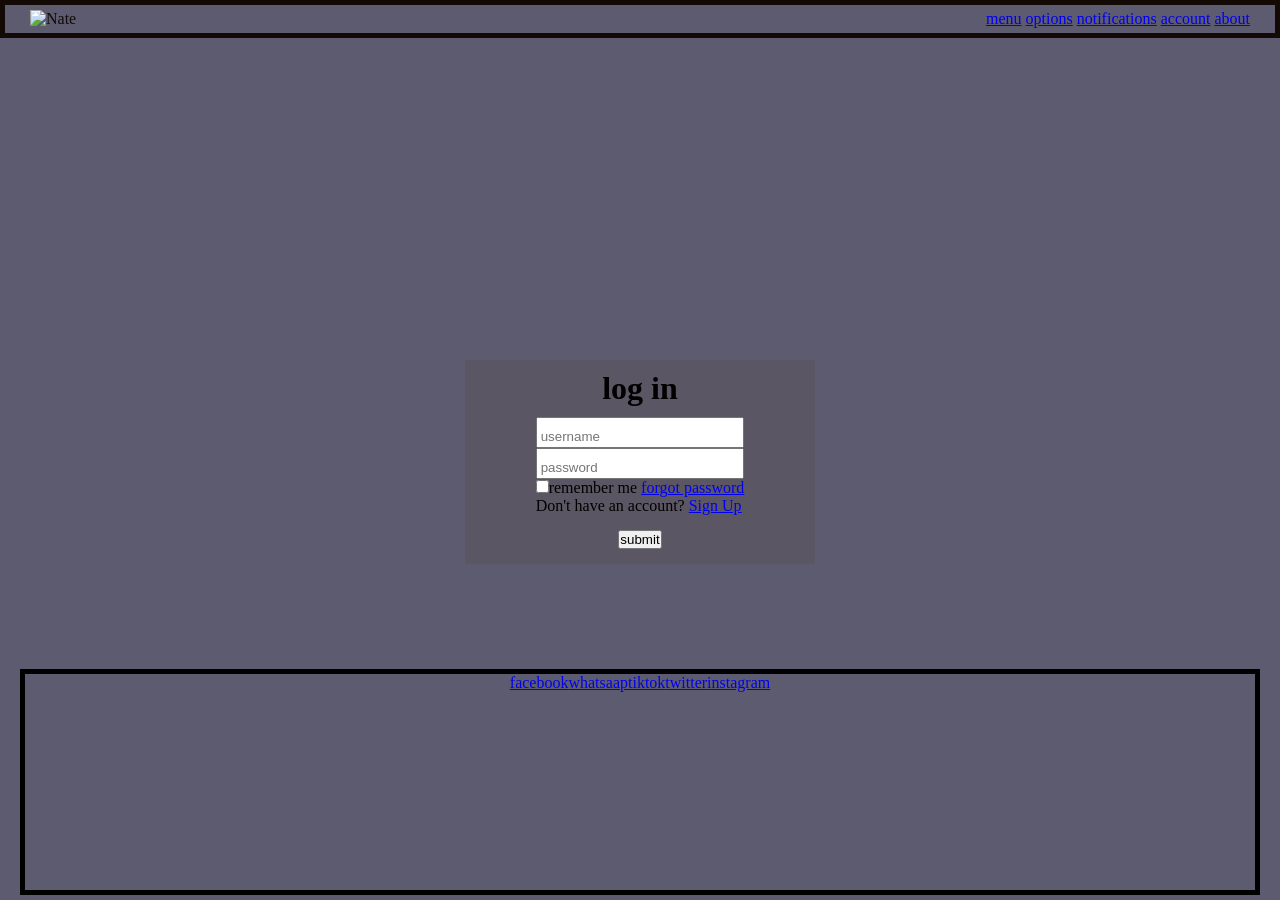
==== index.html @ 12b44477 "easybuy" ====
<!DOCTYPE html>
<html lang="en">

<head>
    <meta charset="UTF-8">
    <meta name="viewport" content="width=device-width, initial-scale=1.0">
    <title>Easybuy</title>
    <link rel="stylesheet" href="styles.css">
</head>

<body>
    <div class="header">
        <div class="logo">
            <link rel="stylesheet" href="home"><img src="" alt="Nate">
        </div>
        <div class="options">
            <a href="#">menu</a>
            <a href="#">options</a>
            <a href="#">notifications</a>
            <a href="#">account</a>
            <a href="#">about</a>
        </div>
    </div>
    <div class="main">
        <div class="loger">
            <form>
                <div class="heading">
                     <h1>log in</h1>
                </div>
                <div class="user"><input type="text" placeholder="username"></div>
                <div class="user"><input type="password" placeholder="password"></div>
                <div class="rememberfogot">
                    <input type="checkbox">remember me
                    <a href="#">forgot password</a>
                    <p>Don't have an account? <a href="signup.html">Sign Up</a></p>
                </div>
                <div class="button">
                    <button>submit</button>
                </div>
            </form>
        </div>
    </div>
    <div class="footer">
        <a href="#">facebook</a>
        <a href="#">whatsaap</a>
        <a href="#">tiktok</a>
        <a href="#">twitter</a>
        <a href="#">instagram</a>
    </div>
</body>

</html>
---- styles.css ----
* {
    margin: 0;
    padding: 0;
    box-sizing: border-box;
}

body {
    margin: 0;
    padding: 0;
    min-height: 100vh;
    display: grid;
    flex-direction: column;
    background-color: #26233fbe;
}

.header {
    position: sticky;
    display: flex;
    justify-content: space-between;
    width: 100%;
    height: 38px;
    color: rgb(19, 10, 5);
    padding: 5px 25px 5px 25px;
    border: 5px solid;
    margin: 0px auto 25px auto;
}

.main {
    flex: 1;
    display: flex;
    justify-content: center;
    align-items: center;
    max-width: 100%;
    background: transparent;
    margin: auto;
    border-radius: 5px solid;
    background-color: rgba(88, 78, 78, 0.384);
    width: 90%;
    max-width: 350px;
}

.button {
    display: flex;
    justify-content: center;
    margin: 15px auto 15px auto;
    width: 100%;
}


.signer input,
.user input {
    flex: auto;
    display: flex;
    align-items: center;
    flex-direction: column;
    justify-content: center;
    padding: 10px 20px 2px 3px;
    width: 100%;
    margin: auto; 
}

.user {
    flex: auto;
    display: flex;
    flex-direction: column;
    align-items: center;
    justify-content: center;
    padding: auto;
    width: 100%;
}
.loger {

}
.footer {
    display: flex;
    justify-content: center;
    position: relative;
    margin: 5px 20px 5px 20px;
    border: 5px solid;
}
.heading {
    text-align: center;
    margin: 10px;
}
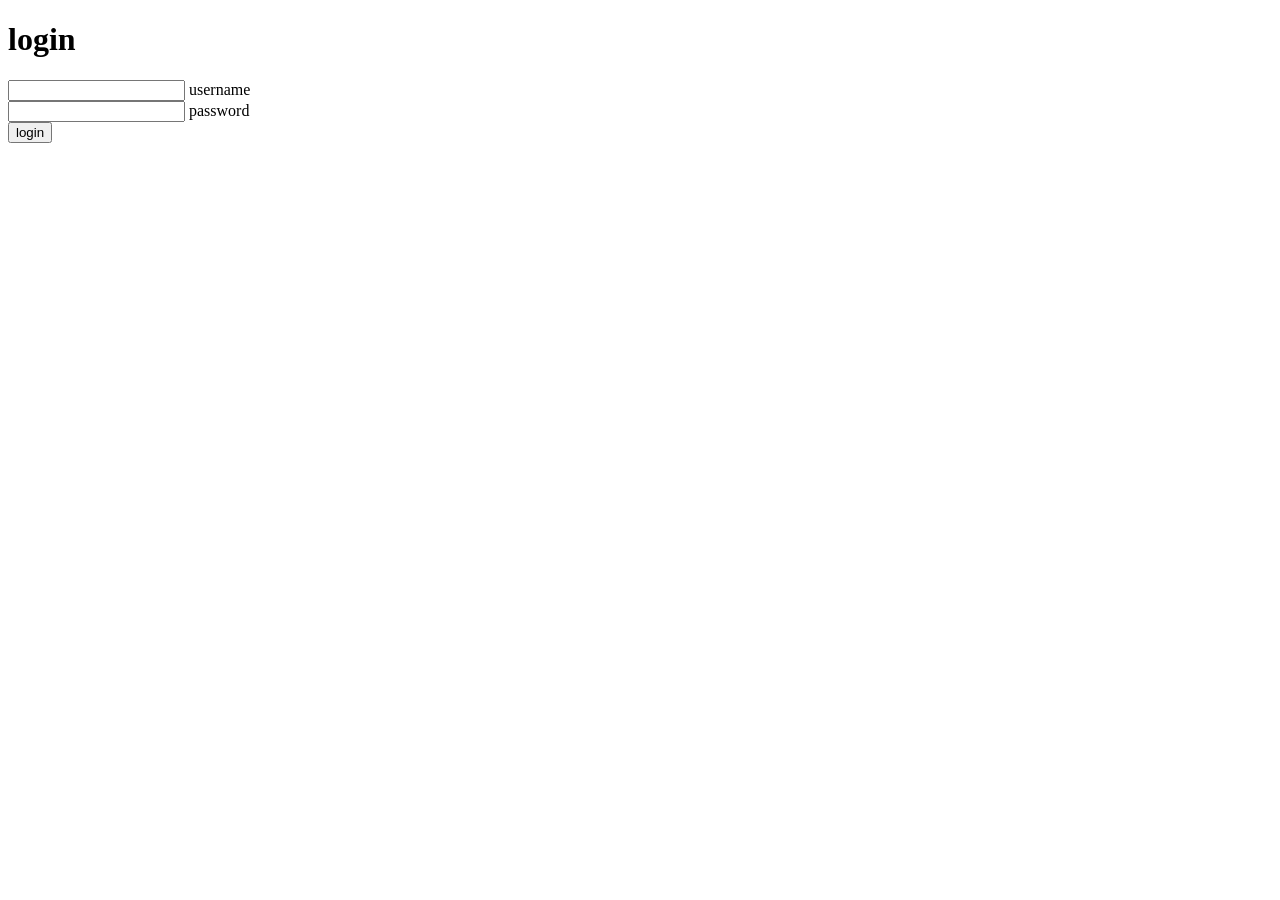
==== commit fa31808f: "Update index.html for login form and styles" ====
--- a/index.html
+++ b/index.html
@@ -1,52 +1,41 @@
 <!DOCTYPE html>
 <html lang="en">
-
 <head>
     <meta charset="UTF-8">
     <meta name="viewport" content="width=device-width, initial-scale=1.0">
-    <title>Easybuy</title>
-    <link rel="stylesheet" href="styles.css">
+    <title>Shop Me</title>
+    <link rel="stylesheet" href="style.css">
+    <!-- Basic Icons -->
+    <link href="https://cdn.boxicons.com/3.0.8/fonts/basic/boxicons.min.css" rel="stylesheet">
+    <!-- Filled Icons -->
+    <link href="https://cdn.boxicons.com/3.0.8/fonts/filled/boxicons-filled.min.css" rel="stylesheet">
+    <!-- Brand Icons -->
+    <link href="https://cdn.boxicons.com/3.0.8/fonts/brands/boxicons-brands.min.css" rel="stylesheet">
 </head>
+<body>
+    <form class="container">
+        <h1 class="header">login</h1>
+        
+        <div class="username">
+            <i class="bx bx-user"></i>
+            <div class="inputbox">
+                <input type="text" id="userInput" placeholder=" " required>
+                <label for="userInput">username</label>
+            </div>
+        </div>
 
-<body>
-    <div class="header">
-        <div class="logo">
-            <link rel="stylesheet" href="home"><img src="" alt="Nate">
+        <div class="password">
+            <i class="bx bx-lock-keyhole-open bx-remove-padding"></i>
+            <div class="inputbox">
+                <input type="password" id="passInput" placeholder=" " required>
+                <label for="passInput">password</label>
+            </div>
         </div>
-        <div class="options">
-            <a href="#">menu</a>
-            <a href="#">options</a>
-            <a href="#">notifications</a>
-            <a href="#">account</a>
-            <a href="#">about</a>
+
+        <div class="loger">
+            <input type="button" value="login">
         </div>
-    </div>
-    <div class="main">
-        <div class="loger">
-            <form>
-                <div class="heading">
-                     <h1>log in</h1>
-                </div>
-                <div class="user"><input type="text" placeholder="username"></div>
-                <div class="user"><input type="password" placeholder="password"></div>
-                <div class="rememberfogot">
-                    <input type="checkbox">remember me
-                    <a href="#">forgot password</a>
-                    <p>Don't have an account? <a href="signup.html">Sign Up</a></p>
-                </div>
-                <div class="button">
-                    <button>submit</button>
-                </div>
-            </form>
-        </div>
-    </div>
-    <div class="footer">
-        <a href="#">facebook</a>
-        <a href="#">whatsaap</a>
-        <a href="#">tiktok</a>
-        <a href="#">twitter</a>
-        <a href="#">instagram</a>
-    </div>
+    </form>
+    <script src="script.js"></script>
 </body>
-
-</html>+</html>
